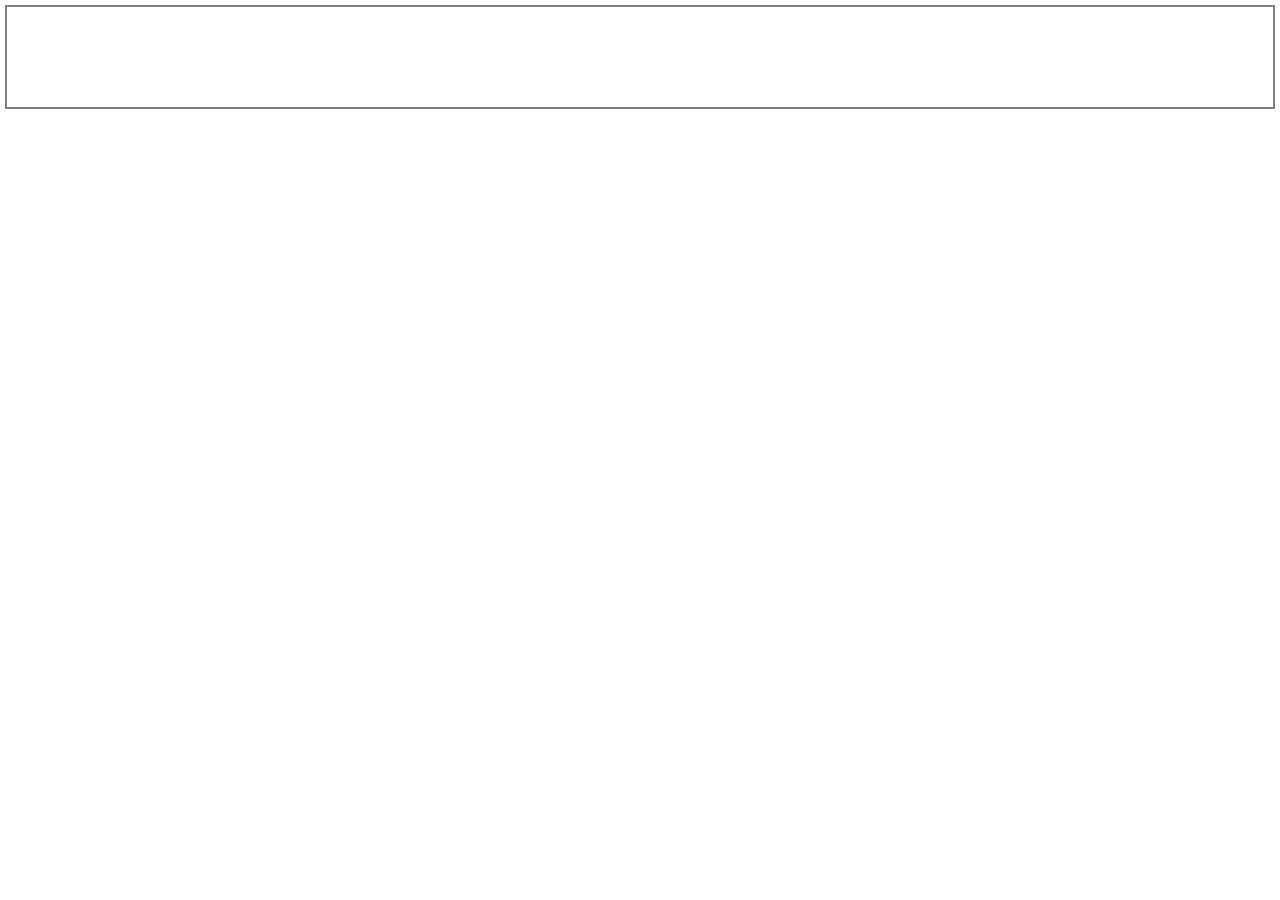
==== index.html @ 8bed1d55 "Desafío cajas - inicio" ====
<!DOCTYPE html>
<html lang="en" dir="ltr">
  <head>
    <meta charset="utf-8">
    <title>Ejercicio 1</title>
    <style media="screen" type="text/css">
      body {
      margin: 0;
      padding: 0;
      }
      .main {
      margin: 5px;
      }
      .box {
      border: 2px solid #808080;
      height: 100px;
      }
</style>
</head>

<body>
<section class="main">
  <section class="box"></section>
  </section>
  </body>
</html>
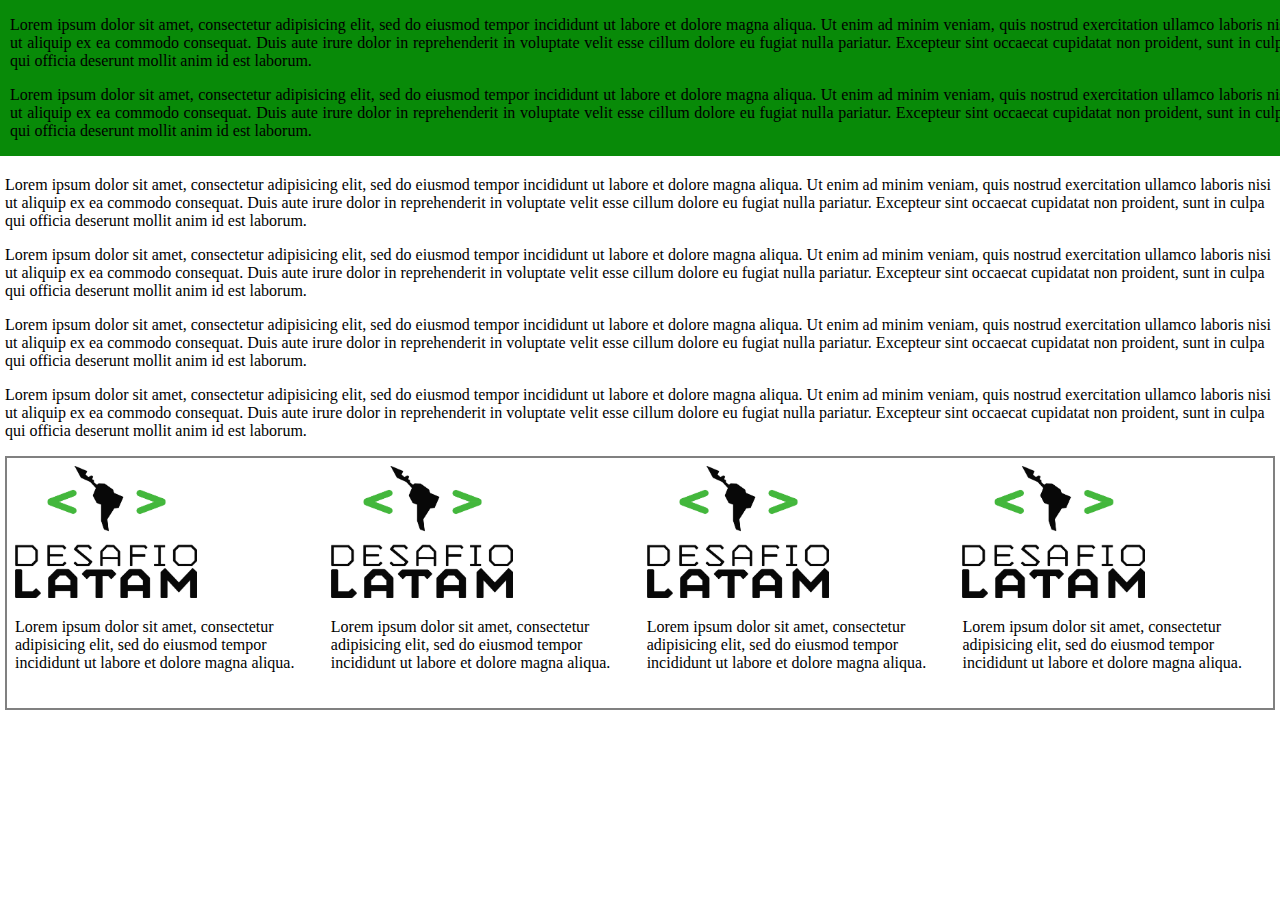
==== commit d6da5eed: "Ejercicio 1" ====
--- a/index.html
+++ b/index.html
@@ -1,26 +1,76 @@
-<!DOCTYPE html>
-<html lang="en" dir="ltr">
-  <head>
-    <meta charset="utf-8">
-    <title>Ejercicio 1</title>
-    <style media="screen" type="text/css">
-      body {
-      margin: 0;
-      padding: 0;
-      }
-      .main {
-      margin: 5px;
-      }
-      .box {
-      border: 2px solid #808080;
-      height: 100px;
-      }
-</style>
-</head>
-
-<body>
-<section class="main">
-  <section class="box"></section>
-  </section>
-  </body>
-</html>
+<!DOCTYPE html>
+<html lang="en" dir="ltr">
+  <head>
+    <meta charset="utf-8">
+    <title>Ejercicio 1</title>
+    <style media="screen" type="text/css">
+      body {
+      margin: 0;
+      padding: 0;
+      }
+      .navbar{
+        margin: 0;
+        padding: 0;
+        background-color: #088A08;
+        background-size: cover;
+        text-align: justify;
+        padding: 0px 10px;
+        position:fixed;
+        width: 100vw;
+
+        top:0;
+        right:0
+        left:0;
+      }
+      .main {
+      margin: 5px;
+      margin-top:11rem;
+      }
+      .box {
+      border: 2px solid #808080;
+      height: 250px;
+      }
+      .caja{
+        display: inline-block;
+        margin-left: 0.5rem;
+        margin-top: 0.5rem;
+      }
+</style>
+</head>
+
+<body>
+
+<nav class="navbar">
+  <p>Lorem ipsum dolor sit amet, consectetur adipisicing elit, sed do eiusmod tempor incididunt ut labore et dolore magna aliqua. Ut enim ad minim veniam, quis nostrud exercitation ullamco laboris nisi ut aliquip ex ea commodo consequat. Duis aute irure dolor in reprehenderit in voluptate velit esse cillum dolore eu fugiat nulla pariatur. Excepteur sint occaecat cupidatat non proident, sunt in culpa qui officia deserunt mollit anim id est laborum.</p>
+  <p>Lorem ipsum dolor sit amet, consectetur adipisicing elit, sed do eiusmod tempor incididunt ut labore et dolore magna aliqua. Ut enim ad minim veniam, quis nostrud exercitation ullamco laboris nisi ut aliquip ex ea commodo consequat. Duis aute irure dolor in reprehenderit in voluptate velit esse cillum dolore eu fugiat nulla pariatur. Excepteur sint occaecat cupidatat non proident, sunt in culpa qui officia deserunt mollit anim id est laborum.</p>
+</nav>
+
+<section class="main">
+  <p>Lorem ipsum dolor sit amet, consectetur adipisicing elit, sed do eiusmod tempor incididunt ut labore et dolore magna aliqua. Ut enim ad minim veniam, quis nostrud exercitation ullamco laboris nisi ut aliquip ex ea commodo consequat. Duis aute irure dolor in reprehenderit in voluptate velit esse cillum dolore eu fugiat nulla pariatur. Excepteur sint occaecat cupidatat non proident, sunt in culpa qui officia deserunt mollit anim id est laborum.</p>
+  <p>Lorem ipsum dolor sit amet, consectetur adipisicing elit, sed do eiusmod tempor incididunt ut labore et dolore magna aliqua. Ut enim ad minim veniam, quis nostrud exercitation ullamco laboris nisi ut aliquip ex ea commodo consequat. Duis aute irure dolor in reprehenderit in voluptate velit esse cillum dolore eu fugiat nulla pariatur. Excepteur sint occaecat cupidatat non proident, sunt in culpa qui officia deserunt mollit anim id est laborum.</p>
+  <p>Lorem ipsum dolor sit amet, consectetur adipisicing elit, sed do eiusmod tempor incididunt ut labore et dolore magna aliqua. Ut enim ad minim veniam, quis nostrud exercitation ullamco laboris nisi ut aliquip ex ea commodo consequat. Duis aute irure dolor in reprehenderit in voluptate velit esse cillum dolore eu fugiat nulla pariatur. Excepteur sint occaecat cupidatat non proident, sunt in culpa qui officia deserunt mollit anim id est laborum.</p>
+  <p>Lorem ipsum dolor sit amet, consectetur adipisicing elit, sed do eiusmod tempor incididunt ut labore et dolore magna aliqua. Ut enim ad minim veniam, quis nostrud exercitation ullamco laboris nisi ut aliquip ex ea commodo consequat. Duis aute irure dolor in reprehenderit in voluptate velit esse cillum dolore eu fugiat nulla pariatur. Excepteur sint occaecat cupidatat non proident, sunt in culpa qui officia deserunt mollit anim id est laborum.</p>
+
+  <section class="box" style="width:25% padding:5px">
+
+    <div class="caja" style="width:24%">
+      <img src="assets/img/desafio-latam-logo.jpg" class="logo" alt="Logo Desafío Latam" style="width:60%">
+      <p>Lorem ipsum dolor sit amet, consectetur adipisicing elit, sed do eiusmod tempor incididunt ut labore et dolore magna aliqua.</p>
+    </div>
+    <div class="caja" style="width:24%">
+      <img src="assets/img/desafio-latam-logo.jpg" class="logo"alt="Logo Desafío Latam" style="width:60%">
+      <p>Lorem ipsum dolor sit amet, consectetur adipisicing elit, sed do eiusmod tempor incididunt ut labore et dolore magna aliqua.</p>
+    </div>
+    <div class="caja" style="width:24%">
+      <img src="assets/img/desafio-latam-logo.jpg" class="logo"alt="Logo Desafío Latam" style="width:60%">
+      <p>Lorem ipsum dolor sit amet, consectetur adipisicing elit, sed do eiusmod tempor incididunt ut labore et dolore magna aliqua.</p>
+    </div>
+    <div class="caja" style="width:24%">
+      <img src="assets/img/desafio-latam-logo.jpg" class="logo"alt="Logo Desafío Latam" style="width:60%">
+      <p>Lorem ipsum dolor sit amet, consectetur adipisicing elit, sed do eiusmod tempor incididunt ut labore et dolore magna aliqua.</p>
+    </div>
+
+  </section>
+  </section>
+  </body>
+</html>
